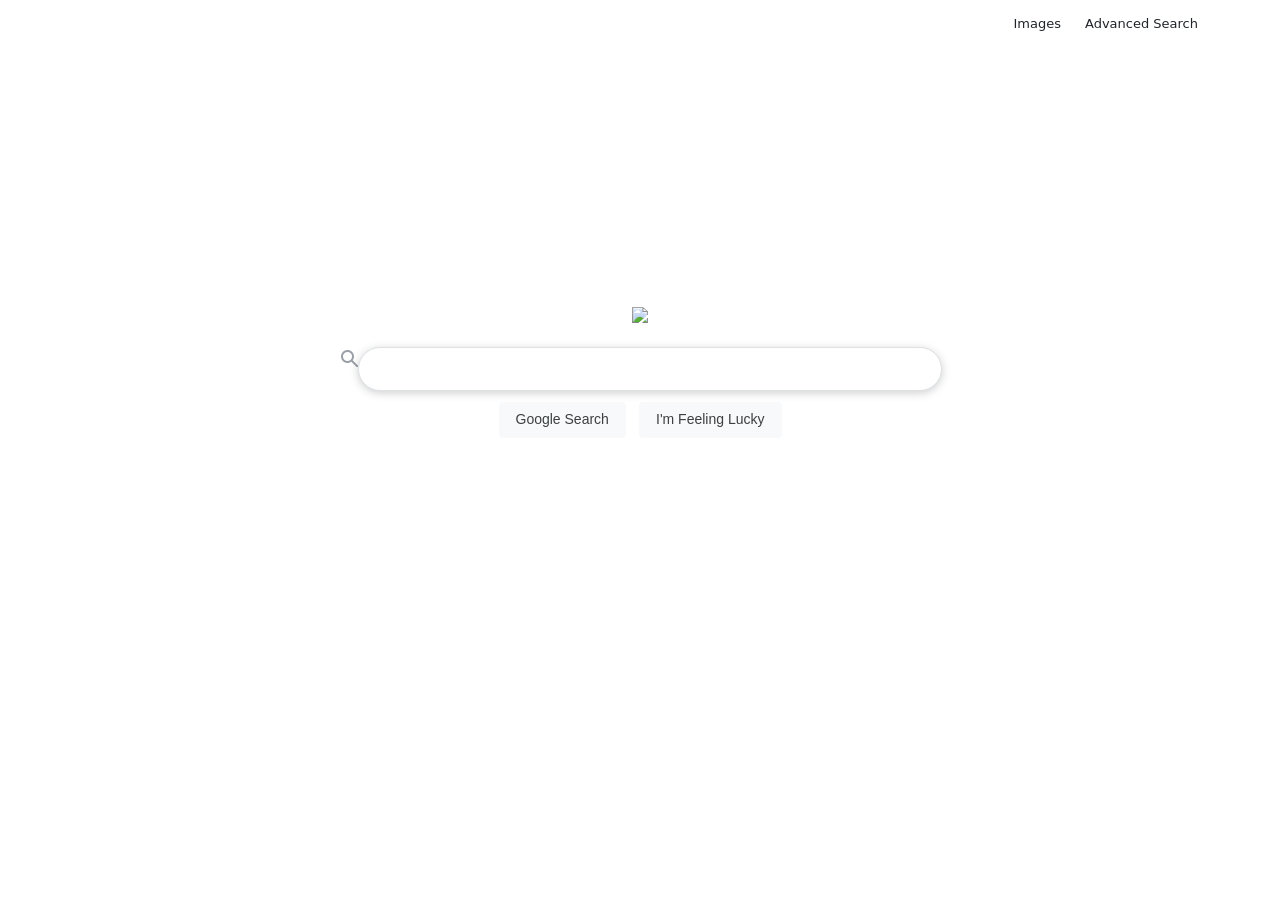
==== index.html @ 9fd7ce94 "better looking searching bars" ====
<!DOCTYPE html>
<html lang="en">
    <head>
        <meta charset="utf-8">
        <meta name="viewport" content="width=device-width, initial-scale=1">
        <title>Search</title>
        <link rel="stylesheet" href="styles.css">
        <link href="https://cdn.jsdelivr.net/npm/bootstrap@5.3.3/dist/css/bootstrap.min.css" rel="stylesheet" integrity="sha384-QWTKZyjpPEjISv5WaRU9OFeRpok6YctnYmDr5pNlyT2bRjXh0JMhjY6hW+ALEwIH" crossorigin="anonymous">
        <link rel="stylesheet" href="https://fonts.googleapis.com/css2?family=Material+Symbols+Outlined:opsz,wght,FILL,GRAD@20..48,100..700,0..1,-50..200&icon_names=search" />
    </head>
    <body>
        <div class="navigation-links container align-items-center">
            <a class="link-underline link-underline-opacity-0 me-4 link-dark" href="image.html">Images</a>
            <a class="link-underline link-underline-opacity-0 link-dark" href="advanced.html">Advanced Search</a>
        </div>
        <div class="container d-flex flex-column" style="height: 75dvh; justify-content: center;">
            <div class=" d-flex flex-column align-items-center justify-content-center">
                <div>
                    <img class="logo-image" style="max-height: 290px;" src="https://www.google.com/images/branding/googlelogo/2x/googlelogo_color_272x92dp.png">
                </div>
                <form class="basic-search-form" action="https://www.google.com/search">
                    <div class="w-100 search-bar-container">
                        <span class="material-symbols-outlined search-icon">
                            search
                        </span>
                        <input class="search-bar" type="text" name="q">
                    </div>
                    <div class="col-sm">
                        <input class="submit-button" type="submit" value="Google Search">
                        <input class="submit-button" type="submit" value="I'm Feeling Lucky">
                    </div>
                </form>
            </div>
        </div>
        <script src="https://cdn.jsdelivr.net/npm/bootstrap@5.3.3/dist/js/bootstrap.bundle.min.js" integrity="sha384-YvpcrYf0tY3lHB60NNkmXc5s9fDVZLESaAA55NDzOxhy9GkcIdslK1eN7N6jIeHz" crossorigin="anonymous"></script>
    </body>
</html>
---- styles.css ----
.basic-search-form {
  display: flex;
  width: 100%;
  flex-direction: column;
  align-items: center;
  padding: 20px;
  position: relative;
}

.navigation-links {
  display: flex;
  width: 100%;
  justify-content: flex-end;
  font-size: 13px;
  padding: 6px;
  height: 48px;
}

.search-bar {
  border-radius: 24px;
  padding-left: 46px;
  box-shadow: 0px 2px 8px 0px rgba(60, 64, 67, 0.25);
  max-width: 584px;
  width: 100%;
  min-height: 44px;
  border: 1px solid #dfe1e5;
  min-width: 360px;
}

.search-bar-container {
  display: flex;
  justify-content: center;
  position: relative;
}

.submit-button {
  margin-top: 24px;
  background-color: #f8f9fa;
  border: 1px solid #f8f9fa;
  border-radius: 4px;
  color: #3c4043;
  font-family: Roboto, Arial, sans-serif;
  font-size: 14px;
  margin: 11px 4px;
  padding: 0 16px;
  line-height: 27px;
  height: 36px;
  min-width: 54px;
  text-align: center;
  cursor: pointer;
  user-select: none;
}

.find-pages-with-group label + div {
  margin-bottom: 10px;
}

.logo-image {
  width: 272px;
  max-height: 290px;
}

.images-span {
  position: absolute;
  right: 5px;
  bottom: 0px;
  white-space-collapse: collapse;
  text-wrap-mode: nowrap;
  color: rgb(66, 133, 244);
}

.search-icon {
  color: rgb(154, 160, 166);
  display: block;
  fill: rgb(154, 160, 166);
  font-family: Roboto, Arial, sans-serif;
  font-size: 14px;
  height: 20px;
  line-height: 20px;
  overflow-clip-margin: content-box;
  overflow-x: hidden;
  overflow-y: hidden;
  width: 20px;
}

.search-icon-div {
  display: flex;
  align-items: center;
  height: 46px;
  position: absolute;
  left: 0px;
  padding-left: 14px;
  padding-right: 13px;
}

/*# sourceMappingURL=styles.css.map */
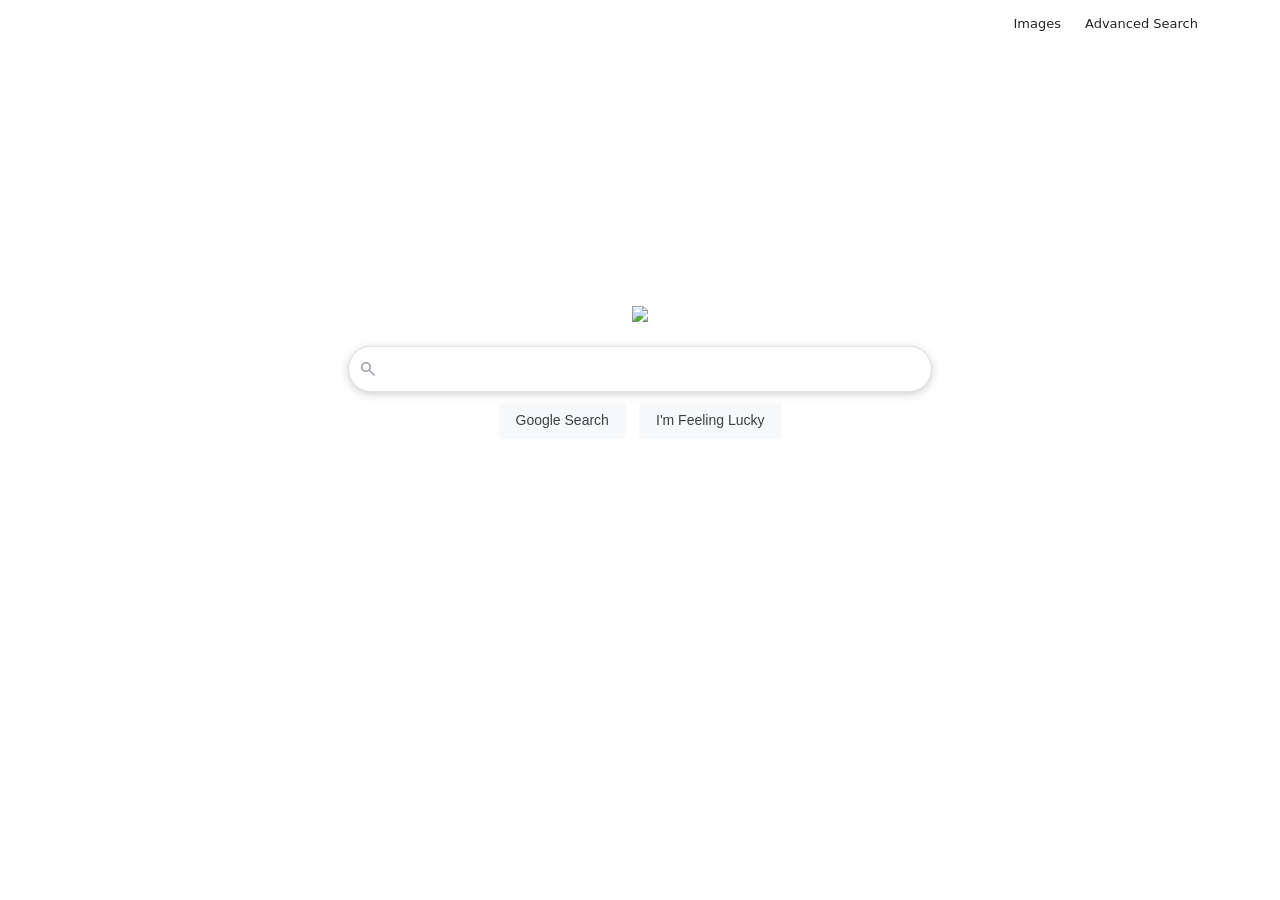
==== commit f69826fb: "properly styled search icon" ====
--- a/index.html
+++ b/index.html
@@ -19,11 +19,11 @@
                     <img class="logo-image" style="max-height: 290px;" src="https://www.google.com/images/branding/googlelogo/2x/googlelogo_color_272x92dp.png">
                 </div>
                 <form class="basic-search-form" action="https://www.google.com/search">
-                    <div class="w-100 search-bar-container">
-                        <span class="material-symbols-outlined search-icon">
-                            search
-                        </span>
-                        <input class="search-bar" type="text" name="q">
+                    <div class="search-bar-container">
+                        <div class="search-icon-div">
+                            <span class="material-symbols-outlined search-icon" style="font-size: 20px;">search</span>
+                        </div>
+                        <input class="search-bar" type="text">
                     </div>
                     <div class="col-sm">
                         <input class="submit-button" type="submit" value="Google Search">
--- a/styles.css
+++ b/styles.css
@@ -14,23 +14,6 @@
   font-size: 13px;
   padding: 6px;
   height: 48px;
-}
-
-.search-bar {
-  border-radius: 24px;
-  padding-left: 46px;
-  box-shadow: 0px 2px 8px 0px rgba(60, 64, 67, 0.25);
-  max-width: 584px;
-  width: 100%;
-  min-height: 44px;
-  border: 1px solid #dfe1e5;
-  min-width: 360px;
-}
-
-.search-bar-container {
-  display: flex;
-  justify-content: center;
-  position: relative;
 }
 
 .submit-button {
@@ -69,28 +52,36 @@
   color: rgb(66, 133, 244);
 }
 
-.search-icon {
-  color: rgb(154, 160, 166);
-  display: block;
-  fill: rgb(154, 160, 166);
-  font-family: Roboto, Arial, sans-serif;
-  font-size: 14px;
-  height: 20px;
-  line-height: 20px;
-  overflow-clip-margin: content-box;
-  overflow-x: hidden;
-  overflow-y: hidden;
-  width: 20px;
+.search-bar-container {
+  display: flex;
+  align-items: center;
+  position: relative;
+  width: 100%;
+  max-width: 584px;
+  margin: 0 auto;
+}
+
+.search-bar {
+  border-radius: 24px;
+  padding-left: 46px;
+  box-shadow: 0px 2px 8px 0px rgba(60, 64, 67, 0.25);
+  width: 100%;
+  min-height: 46px;
+  border: 1px solid #dfe1e5;
+  font-size: 16px;
 }
 
 .search-icon-div {
+  position: absolute;
+  left: 10px;
   display: flex;
   align-items: center;
-  height: 46px;
-  position: absolute;
-  left: 0px;
-  padding-left: 14px;
-  padding-right: 13px;
+  justify-content: center;
+  height: 100%;
+}
+
+.search-icon {
+  color: rgb(154, 160, 166);
 }
 
 /*# sourceMappingURL=styles.css.map */
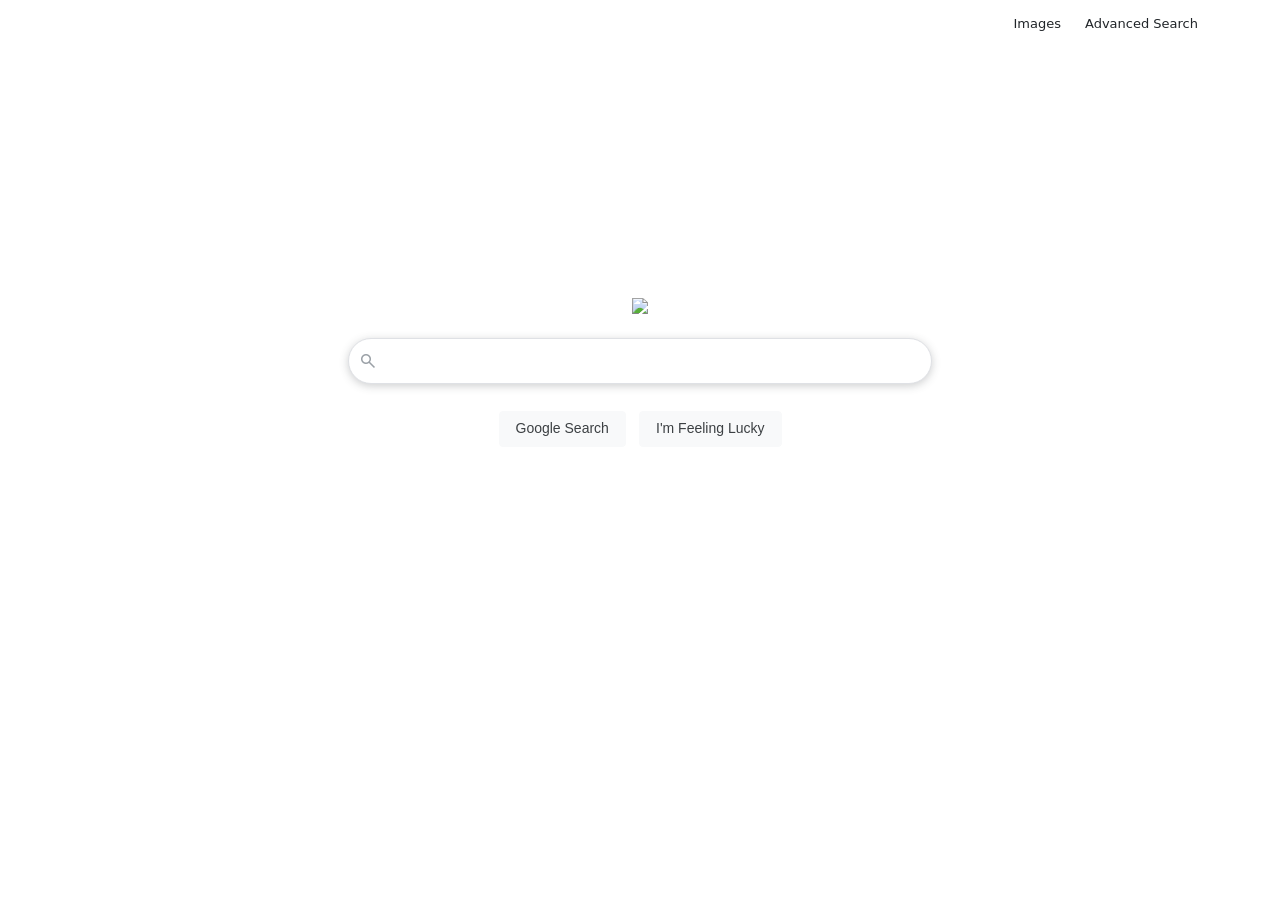
==== commit 7bb11647: "better search bar styling," ====
--- a/index.html
+++ b/index.html
@@ -23,9 +23,9 @@
                         <div class="search-icon-div">
                             <span class="material-symbols-outlined search-icon" style="font-size: 20px;">search</span>
                         </div>
-                        <input class="search-bar" type="text">
+                        <input class="search-bar" type="text" name="q">
                     </div>
-                    <div class="col-sm">
+                    <div class="pt-3">
                         <input class="submit-button" type="submit" value="Google Search">
                         <input class="submit-button" type="submit" value="I'm Feeling Lucky">
                     </div>
--- a/styles.css
+++ b/styles.css
@@ -1,3 +1,7 @@
+body {
+  min-width: 400px;
+}
+
 .basic-search-form {
   display: flex;
   width: 100%;
@@ -71,6 +75,10 @@
   font-size: 16px;
 }
 
+.search-bar:focus-visible {
+  outline: none;
+}
+
 .search-icon-div {
   position: absolute;
   left: 10px;
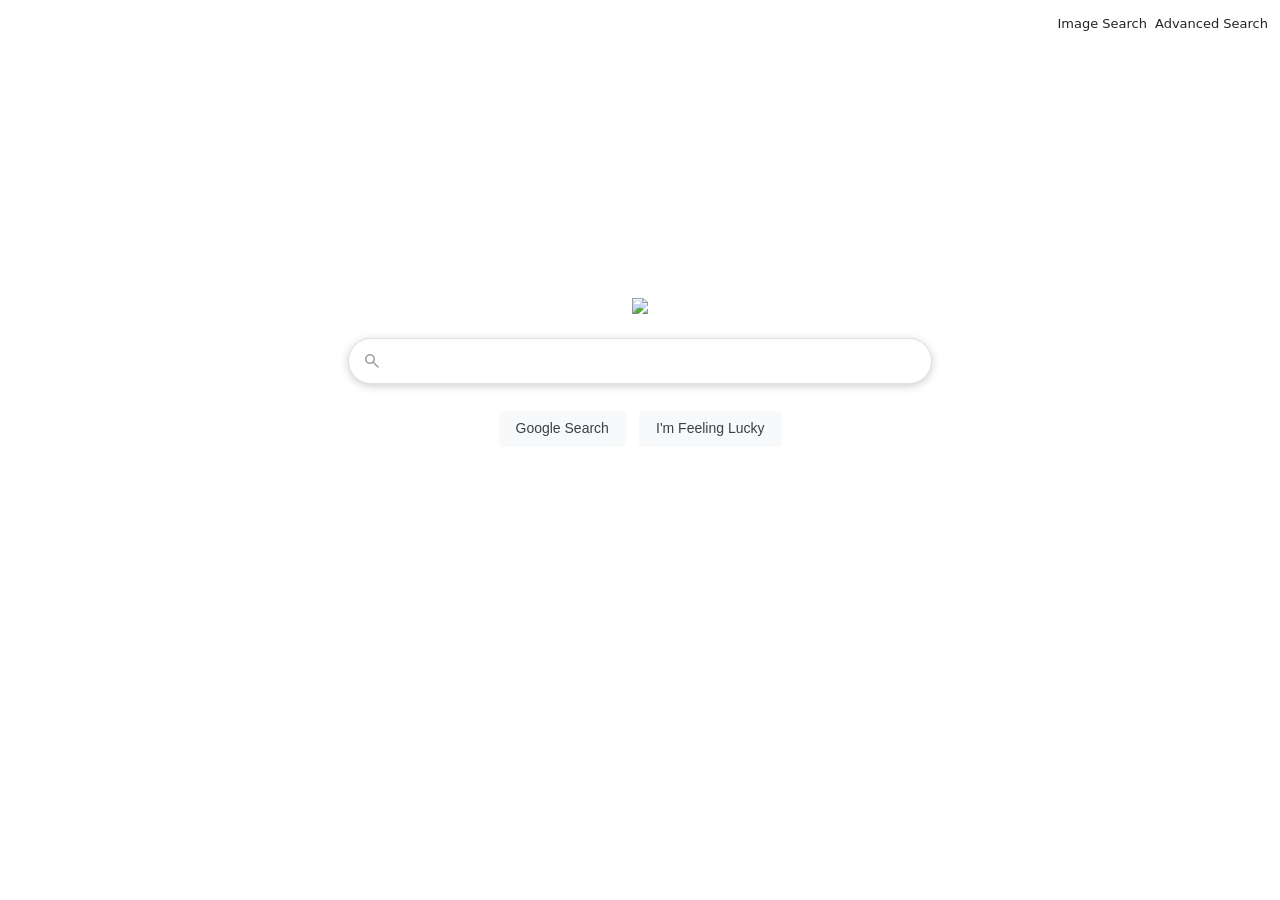
==== commit b3a10a45: "update styling for search icon" ====
--- a/index.html
+++ b/index.html
@@ -9,11 +9,11 @@
         <link rel="stylesheet" href="https://fonts.googleapis.com/css2?family=Material+Symbols+Outlined:opsz,wght,FILL,GRAD@20..48,100..700,0..1,-50..200&icon_names=search" />
     </head>
     <body>
-        <div class="navigation-links container align-items-center">
-            <a class="link-underline link-underline-opacity-0 me-4 link-dark" href="image.html">Images</a>
+        <div class="navigation-links container-fluid align-items-center">
+            <a class="link-underline link-underline-opacity-0 me-2 link-dark" href="image.html">Image Search</a>
             <a class="link-underline link-underline-opacity-0 link-dark" href="advanced.html">Advanced Search</a>
         </div>
-        <div class="container d-flex flex-column" style="height: 75dvh; justify-content: center;">
+        <div class="container-fluid d-flex flex-column" style="height: 75dvh; justify-content: center;">
             <div class=" d-flex flex-column align-items-center justify-content-center">
                 <div>
                     <img class="logo-image" style="max-height: 290px;" src="https://www.google.com/images/branding/googlelogo/2x/googlelogo_color_272x92dp.png">
--- a/styles.css
+++ b/styles.css
@@ -81,11 +81,13 @@
 
 .search-icon-div {
   position: absolute;
-  left: 10px;
+  padding-left: 14px;
+  padding-right: 13px;
   display: flex;
   align-items: center;
   justify-content: center;
   height: 100%;
+  cursor: default;
 }
 
 .search-icon {
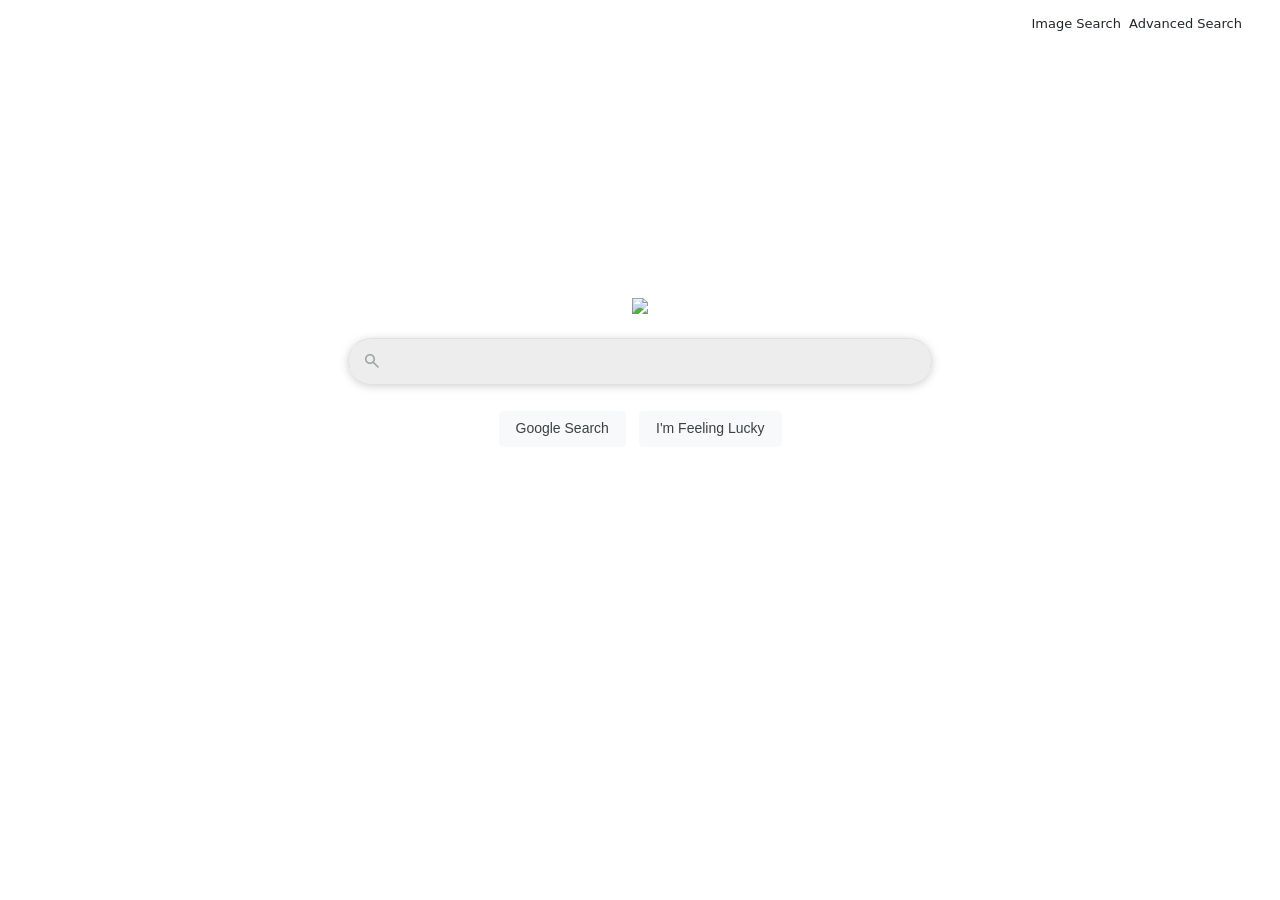
==== commit 33162e52: "all eorking except bottom of advanced search" ====
--- a/index.html
+++ b/index.html
@@ -10,10 +10,10 @@
     </head>
     <body>
         <div class="navigation-links container-fluid align-items-center">
-            <a class="link-underline link-underline-opacity-0 me-2 link-dark" href="image.html">Image Search</a>
-            <a class="link-underline link-underline-opacity-0 link-dark" href="advanced.html">Advanced Search</a>
+            <a class="me-2 link-underline link-underline-opacity-0 link-underline-opacity-75-hover link-dark" href="image.html">Image Search</a>
+            <a class="me-4 link-underline link-underline-opacity-0 link-underline-opacity-75-hover link-dark" href="advanced.html">Advanced Search</a>
         </div>
-        <div class="container-fluid d-flex flex-column" style="height: 75dvh; justify-content: center;">
+        <div class="container-fluid d-flex flex-column logo-search-centering">
             <div class=" d-flex flex-column align-items-center justify-content-center">
                 <div>
                     <img class="logo-image" style="max-height: 290px;" src="https://www.google.com/images/branding/googlelogo/2x/googlelogo_color_272x92dp.png">
@@ -23,7 +23,7 @@
                         <div class="search-icon-div">
                             <span class="material-symbols-outlined search-icon" style="font-size: 20px;">search</span>
                         </div>
-                        <input class="search-bar" type="text" name="q">
+                        <input autofocus class="search-bar" type="text" maxlength="2048" style="background-color: rgba(0, 0, 0, .07)" name="q">
                     </div>
                     <div class="pt-3">
                         <input class="submit-button" type="submit" value="Google Search">
--- a/styles.css
+++ b/styles.css
@@ -16,7 +16,7 @@
   width: 100%;
   justify-content: flex-end;
   font-size: 13px;
-  padding: 6px;
+  padding: 10px 14px !important;
   height: 48px;
 }
 
@@ -36,6 +36,10 @@
   text-align: center;
   cursor: pointer;
   user-select: none;
+}
+
+.find-pages-with-group {
+  max-width: 572px;
 }
 
 .find-pages-with-group label + div {
@@ -73,6 +77,12 @@
   min-height: 46px;
   border: 1px solid #dfe1e5;
   font-size: 16px;
+  resize: none;
+  font-family: Roboto, Arial, sans-serif;
+  line-height: 22px;
+  border-bottom: 8px solid transparent;
+  padding-top: 11px;
+  overflow-x: hidden;
 }
 
 .search-bar:focus-visible {
@@ -94,4 +104,31 @@
   color: rgb(154, 160, 166);
 }
 
+.logo-search-centering {
+  height: 75dvh;
+  justify-content: center;
+  padding: 0 !important;
+}
+
+.dropdown-styling {
+  border-radius: 2px;
+  background-color: #f5f5f5;
+  background-image: -webkit-linear-gradient(top, #f5f5f5, #f1f1f1);
+  border: 1px solid #dcdcdc;
+  color: #444;
+  cursor: default;
+  font-size: 11px;
+  font-weight: bold;
+  line-height: 27px;
+  list-style: none;
+  margin: 0 2px;
+  min-width: 46px;
+  outline: none;
+  padding: 0 18px 0 6px;
+  text-align: center;
+  text-decoration: none;
+  width: 100%;
+  height: 29px;
+}
+
 /*# sourceMappingURL=styles.css.map */
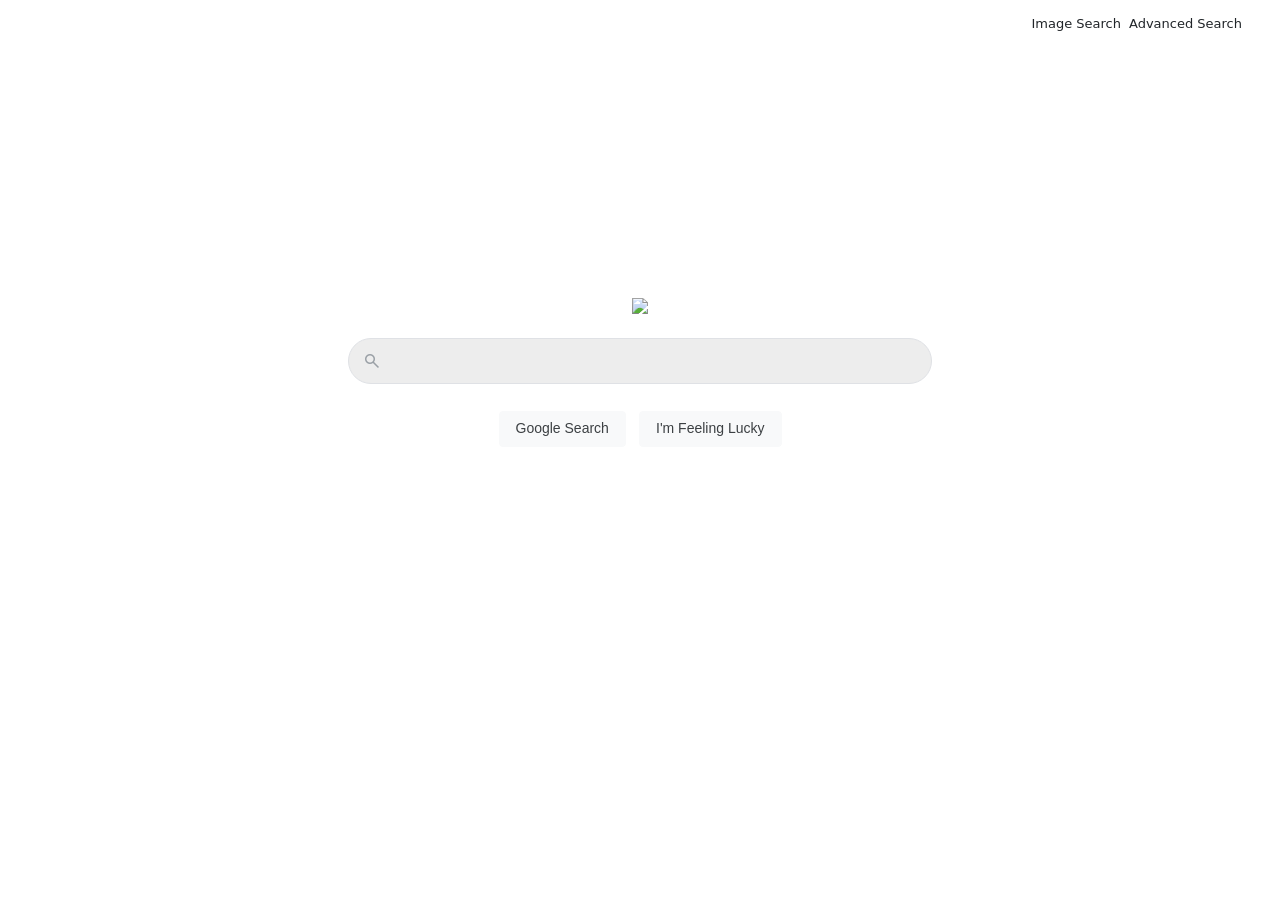
==== commit 24aefca2: "Mainpage showing proper transitions on hover" ====
--- a/index.html
+++ b/index.html
@@ -23,7 +23,7 @@
                         <div class="search-icon-div">
                             <span class="material-symbols-outlined search-icon" style="font-size: 20px;">search</span>
                         </div>
-                        <input autofocus class="search-bar" type="text" maxlength="2048" style="background-color: rgba(0, 0, 0, .07)" name="q">
+                        <input autofocus class="search-bar" type="text" maxlength="2048" name="q">
                     </div>
                     <div class="pt-3">
                         <input class="submit-button" type="submit" value="Google Search">
--- a/styles.css
+++ b/styles.css
@@ -38,6 +38,13 @@
   user-select: none;
 }
 
+.submit-button:hover {
+  box-shadow: 0 1px 1px rgba(0, 0, 0, 0.1);
+  background-color: #f8f9fa;
+  border: 1px solid #dadce0;
+  color: #202124;
+}
+
 .find-pages-with-group {
   max-width: 572px;
 }
@@ -72,7 +79,6 @@
 .search-bar {
   border-radius: 24px;
   padding-left: 46px;
-  box-shadow: 0px 2px 8px 0px rgba(60, 64, 67, 0.25);
   width: 100%;
   min-height: 46px;
   border: 1px solid #dfe1e5;
@@ -80,13 +86,16 @@
   resize: none;
   font-family: Roboto, Arial, sans-serif;
   line-height: 22px;
-  border-bottom: 8px solid transparent;
-  padding-top: 11px;
   overflow-x: hidden;
+  background-color: rgba(0, 0, 0, 0.07);
 }
 
 .search-bar:focus-visible {
   outline: none;
+}
+
+.search-bar:hover {
+  background-color: #dadce0;
 }
 
 .search-icon-div {
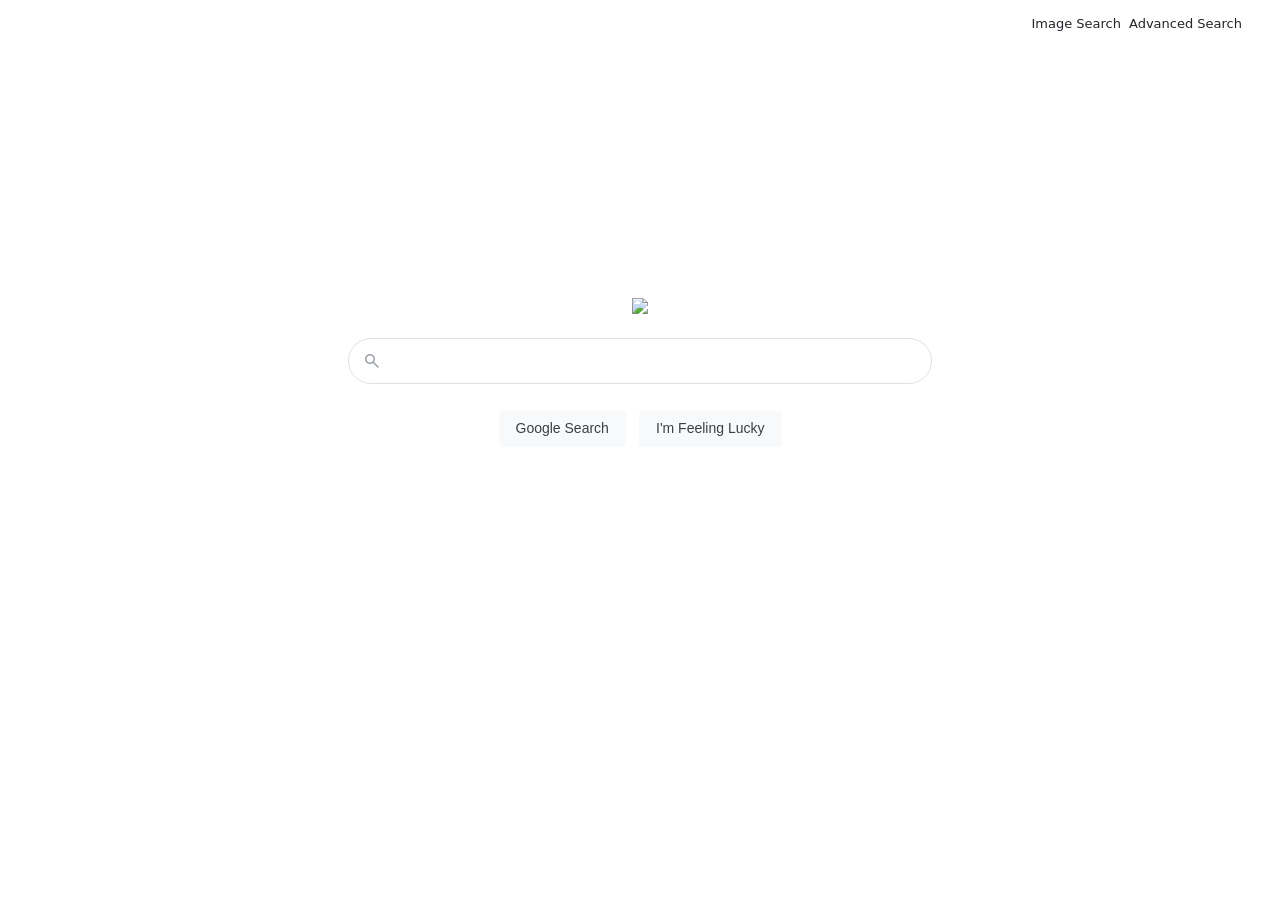
==== commit ff358f4a: "removed search bar background" ====
--- a/index.html
+++ b/index.html
@@ -4,7 +4,7 @@
         <meta charset="utf-8">
         <meta name="viewport" content="width=device-width, initial-scale=1">
         <title>Search</title>
-        <link rel="stylesheet" href="styles.css">
+        <link rel="stylesheet" href="sass/styles.css">
         <link href="https://cdn.jsdelivr.net/npm/bootstrap@5.3.3/dist/css/bootstrap.min.css" rel="stylesheet" integrity="sha384-QWTKZyjpPEjISv5WaRU9OFeRpok6YctnYmDr5pNlyT2bRjXh0JMhjY6hW+ALEwIH" crossorigin="anonymous">
         <link rel="stylesheet" href="https://fonts.googleapis.com/css2?family=Material+Symbols+Outlined:opsz,wght,FILL,GRAD@20..48,100..700,0..1,-50..200&icon_names=search" />
     </head>
@@ -27,7 +27,7 @@
                     </div>
                     <div class="pt-3">
                         <input class="submit-button" type="submit" value="Google Search">
-                        <input class="submit-button" type="submit" value="I'm Feeling Lucky">
+                        <input class="submit-button" type="submit" value="I'm Feeling Lucky" name="btnI">
                     </div>
                 </form>
             </div>
--- a/sass/styles.css
+++ b/sass/styles.css
@@ -0,0 +1,156 @@
+body {
+  min-width: 400px;
+}
+
+.basic-search-form {
+  display: flex;
+  width: 100%;
+  flex-direction: column;
+  align-items: center;
+  padding: 20px;
+  position: relative;
+}
+
+.appbar {
+  color: #d93025;
+  font-size: 20px;
+  margin: 25px 35px;
+}
+
+.navigation-links {
+  display: flex;
+  width: 100%;
+  justify-content: flex-end;
+  font-size: 13px;
+  padding: 10px 14px !important;
+  height: 48px;
+}
+
+.submit-button {
+  margin-top: 24px;
+  background-color: #f8f9fa;
+  border: 1px solid #f8f9fa;
+  border-radius: 4px;
+  color: #3c4043;
+  font-family: Roboto, Arial, sans-serif;
+  font-size: 14px;
+  margin: 11px 4px;
+  padding: 0 16px;
+  line-height: 27px;
+  height: 36px;
+  min-width: 54px;
+  text-align: center;
+  cursor: pointer;
+  user-select: none;
+}
+
+.submit-button:hover {
+  box-shadow: 0 1px 1px rgba(0, 0, 0, 0.1);
+  background-color: #f8f9fa;
+  border: 1px solid #dadce0;
+  color: #202124;
+}
+
+.advanced-search-labels {
+  margin-bottom: 10px;
+}
+
+.logo-image {
+  width: 272px;
+  max-height: 290px;
+}
+
+.images-span {
+  position: absolute;
+  right: 5px;
+  bottom: 0px;
+  white-space-collapse: collapse;
+  text-wrap-mode: nowrap;
+  color: rgb(66, 133, 244);
+}
+
+.search-bar-container {
+  display: flex;
+  align-items: center;
+  position: relative;
+  width: 100%;
+  max-width: 584px;
+  margin: 0 auto;
+}
+
+.search-bar {
+  border-radius: 24px;
+  padding-left: 46px;
+  width: 100%;
+  min-height: 46px;
+  border: 1px solid #dfe1e5;
+  font-size: 16px;
+  resize: none;
+  font-family: Roboto, Arial, sans-serif;
+  line-height: 22px;
+  overflow-x: hidden;
+}
+
+.search-bar:focus-visible {
+  outline: none;
+}
+
+.search-icon-div {
+  position: absolute;
+  padding-left: 14px;
+  padding-right: 13px;
+  display: flex;
+  align-items: center;
+  justify-content: center;
+  height: 100%;
+  cursor: default;
+}
+
+.search-icon {
+  color: rgb(154, 160, 166);
+}
+
+.logo-search-centering {
+  height: 75dvh;
+  justify-content: center;
+  padding: 0 !important;
+}
+
+.dropdown-styling {
+  border-radius: 2px;
+  background-color: #f5f5f5;
+  background-image: -webkit-linear-gradient(top, #f5f5f5, #f1f1f1);
+  border: 1px solid #dcdcdc;
+  color: #444;
+  cursor: default;
+  font-size: 11px;
+  font-weight: bold;
+  line-height: 27px;
+  list-style: none;
+  margin: 0 2px;
+  min-width: 46px;
+  outline: none;
+  padding: 0 18px 0 6px;
+  text-align: center;
+  text-decoration: none;
+  width: 100%;
+  height: 29px;
+}
+
+.col-form-label {
+  font-size: 13px;
+}
+
+.advanced-search-inputs {
+  height: 25px;
+  border: 1px solid #d9d9d9 !important;
+  border-top: 1px solid #c0c0c0 !important;
+}
+
+.advanced-search-form-container {
+  max-width: 1140px;
+  min-width: 200px;
+  width: 96%;
+  margin: 40px 2% 0 45px !important;
+  padding: 0 !important;
+}
